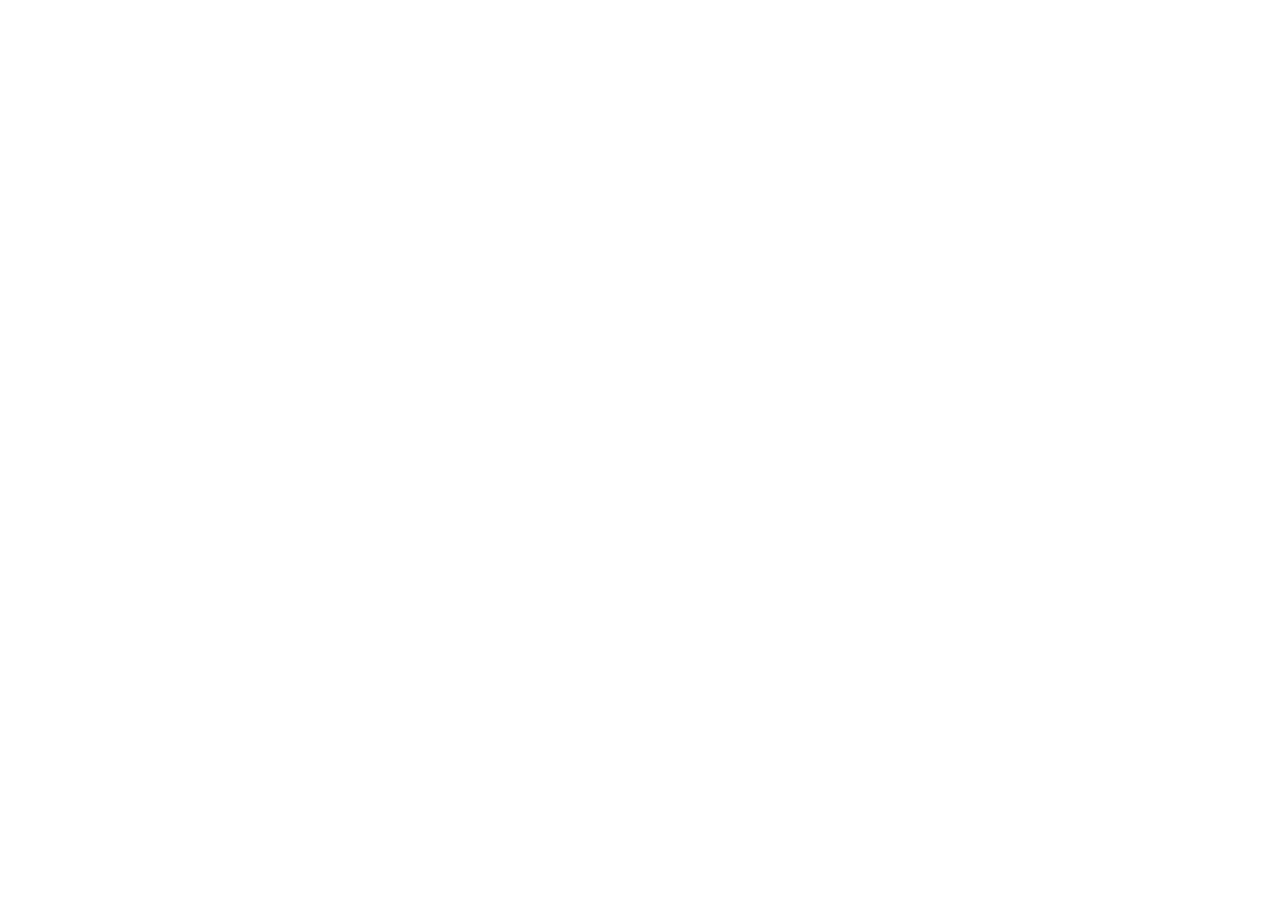
==== delegate-regestration.html @ ee30c1ce "Create delegate-regestration.html" ====
<!DOCTYPE html>
<html>
<head>
    <meta http-equiv="refresh" content="0; url=https://forms.gle/atwPimJ8ywxPMKvJ9" />
    <title>Redirecting to Youth Space 6.0...</title>
</head>
<body>
    <p>If you are not redirected automatically to the registration form, <a href="https://forms.gle/atwPimJ8ywxPMKvJ9">click here</a>.</p>
</body>
</html>
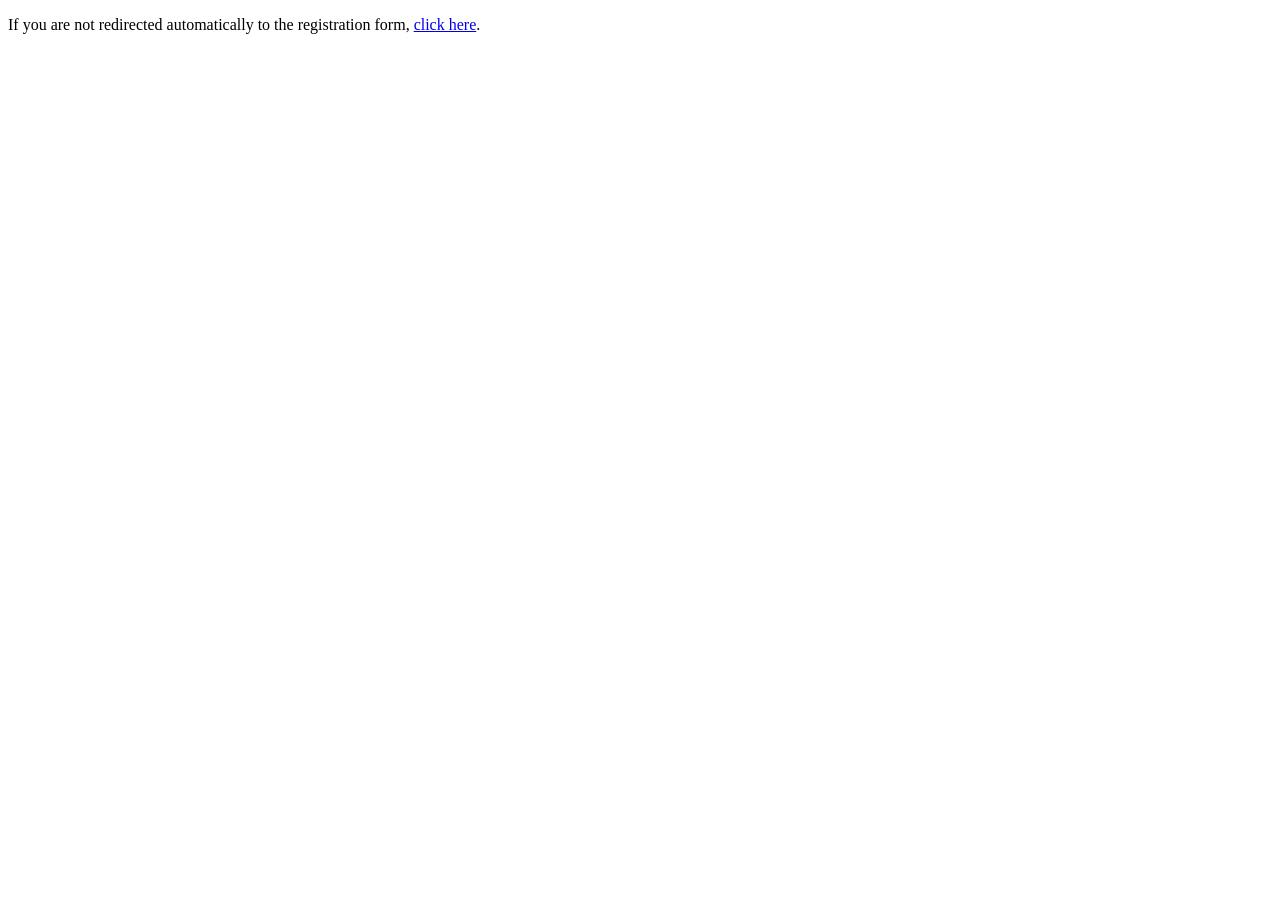
==== commit 4e4698f1: "Update delegate-regestration.html" ====
--- a/delegate-regestration.html
+++ b/delegate-regestration.html
@@ -1,8 +1,17 @@
 <!DOCTYPE html>
 <html>
 <head>
-    <meta http-equiv="refresh" content="0; url=https://forms.gle/atwPimJ8ywxPMKvJ9" />
-    <title>Redirecting to Youth Space 6.0...</title>
+    <title>Youth Space 6.0 Registration</title>
+
+    <!-- 2. The WhatsApp Link Preview Data (Open Graph Tags) -->
+    <meta property="og:title" content="Youth Space 6.0 | Delegate Registration" />
+    <meta property="og:description" content="Join the ultimate youth gathering by AIESEC in University of Ruhuna! Unlock your leadership potential, connect with peers, and create lifelong memories." />
+    <!-- IMPORTANT: Replace the URL below with your actual GitHub Pages image link so the banner shows in WhatsApp! -->
+    <!-- <meta property="og:image" content="https://aiesec-in-ruhuna.github.io/AIESEC-Assets/delegate-banner.png" /> -->
+    <meta property="og:type" content="website" />
+
+    <!-- 3. The Redirect (Set to 2 seconds so they have time to see the loading text) -->
+    <meta http-equiv="refresh" content="2; url=https://forms.gle/atwPimJ8ywxPMKvJ9" />
 </head>
 <body>
     <p>If you are not redirected automatically to the registration form, <a href="https://forms.gle/atwPimJ8ywxPMKvJ9">click here</a>.</p>
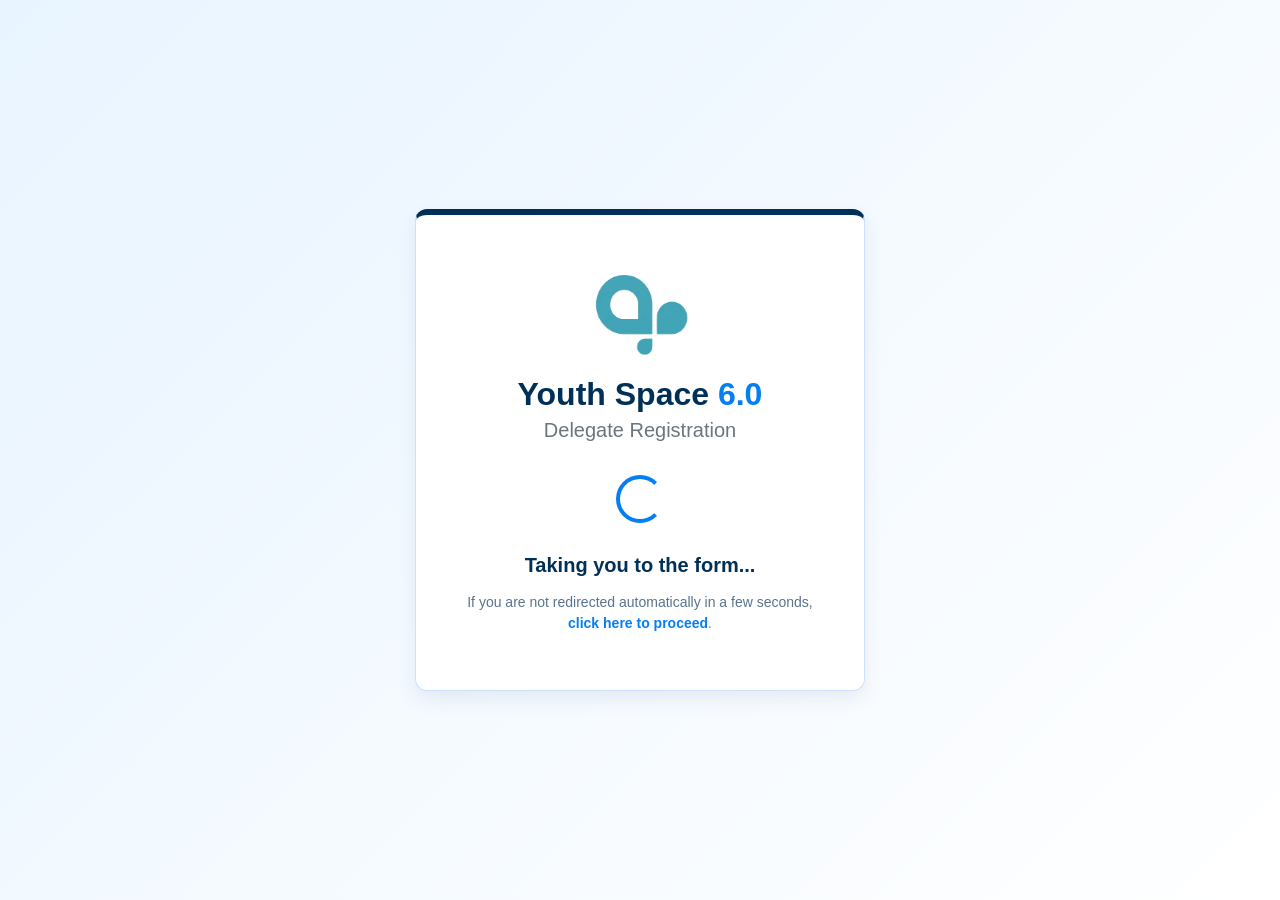
==== commit b9e60b4e: "Update delegate-regestration.html" ====
--- a/delegate-regestration.html
+++ b/delegate-regestration.html
@@ -1,19 +1,112 @@
 <!DOCTYPE html>
-<html>
+<html lang="en">
 <head>
-    <title>Youth Space 6.0 Registration</title>
+    <meta charset="UTF-8">
+    <meta name="viewport" content="width=device-width, initial-scale=1.0">
+    <title>Redirecting | Youth Space 6.0 Registration</title>
+    
+    <!-- Bootstrap 5 CSS -->
+    <link href="https://cdn.jsdelivr.net/npm/bootstrap@5.3.0/dist/css/bootstrap.min.css" rel="stylesheet">
+    
+    <!-- Fallback Meta Redirect (in case JavaScript is disabled) -->
+    <meta http-equiv="refresh" content="3;url=https://forms.gle/atwPimJ8ywxPMKvJ9" />
 
-    <!-- 2. The WhatsApp Link Preview Data (Open Graph Tags) -->
-    <meta property="og:title" content="Youth Space 6.0 | Delegate Registration" />
-    <meta property="og:description" content="Join the ultimate youth gathering by AIESEC in University of Ruhuna! Unlock your leadership potential, connect with peers, and create lifelong memories." />
-    <!-- IMPORTANT: Replace the URL below with your actual GitHub Pages image link so the banner shows in WhatsApp! -->
-    <!-- <meta property="og:image" content="https://aiesec-in-ruhuna.github.io/AIESEC-Assets/delegate-banner.png" /> -->
-    <meta property="og:type" content="website" />
+    <style>
+        body {
+            /* Matches the light blue background of your email templates */
+            background: linear-gradient(135deg, #e8f4ff 0%, #ffffff 100%);
+            min-height: 100vh;
+            display: flex;
+            align-items: center;
+            justify-content: center;
+            font-family: 'Segoe UI', Tahoma, Geneva, Verdana, sans-serif;
+            margin: 0;
+        }
+        
+        .redirect-card {
+            background-color: #ffffff;
+            border-radius: 12px;
+            border: 1px solid #cce0ff;
+            /* AIESEC Dark Blue top border */
+            border-top: 6px solid #003057; 
+            box-shadow: 0 8px 20px rgba(0, 48, 87, 0.08);
+            padding: 40px 30px;
+            text-align: center;
+            max-width: 450px;
+            width: 90%;
+            animation: fadeIn 0.8s ease-out;
+        }
 
-    <!-- 3. The Redirect (Set to 2 seconds so they have time to see the loading text) -->
-    <meta http-equiv="refresh" content="2; url=https://forms.gle/atwPimJ8ywxPMKvJ9" />
+        .brand-title {
+            color: #003057;
+            font-weight: 700;
+            margin-bottom: 5px;
+        }
+
+        .ys-highlight {
+            color: #037ef3;
+        }
+
+        .spinner-custom {
+            /* AIESEC Light Blue spinner */
+            color: #037ef3; 
+            width: 3rem;
+            height: 3rem;
+            margin: 25px 0;
+        }
+
+        .redirect-text {
+            color: #5a738e;
+            font-size: 14px;
+            margin-top: 15px;
+        }
+
+        .manual-link {
+            color: #037ef3;
+            text-decoration: none;
+            font-weight: 600;
+            transition: color 0.2s ease;
+        }
+
+        .manual-link:hover {
+            color: #003057;
+            text-decoration: underline;
+        }
+
+        @keyframes fadeIn {
+            from { opacity: 0; transform: translateY(15px); }
+            to { opacity: 1; transform: translateY(0); }
+        }
+    </style>
 </head>
 <body>
-    <p>If you are not redirected automatically to the registration form, <a href="https://forms.gle/atwPimJ8ywxPMKvJ9">click here</a>.</p>
+
+    <div class="redirect-card">
+        <img src="https://aiesec-in-ruhuna.github.io/YS-6.0/YS LOGO.png" alt="Youth Space Logo" style="max-width: 120px; margin-bottom: 0px;" />
+        <h2 class="brand-title">Youth Space <span class="ys-highlight">6.0</span></h2>
+        <h5 class="text-secondary mb-2">Delegate Registration</h5>
+        
+        <!-- Bootstrap Loading Spinner -->
+        <div class="spinner-border spinner-custom" role="status">
+            <span class="visually-hidden">Loading...</span>
+        </div>
+        
+        <h5 style="color: #003057; font-weight: 600;">Taking you to the form...</h5>
+        
+        <p class="redirect-text">
+            If you are not redirected automatically in a few seconds, <br>
+            <a href="https://forms.gle/atwPimJ8ywxPMKvJ9" class="manual-link">click here to proceed</a>.
+        </p>
+    </div>
+
+    <!-- JavaScript Auto-Redirect -->
+    <script>
+        setTimeout(function() {
+            window.location.href = "https://forms.gle/atwPimJ8ywxPMKvJ9";
+        }, 6000); // 2500 milliseconds = 2.5 seconds delay before redirecting
+    </script>
+
+    <!-- Bootstrap JS (Optional, but good practice if you add tooltips/modals later) -->
+    <script src="https://cdn.jsdelivr.net/npm/bootstrap@5.3.0/dist/js/bootstrap.bundle.min.js"></script>
 </body>
 </html>
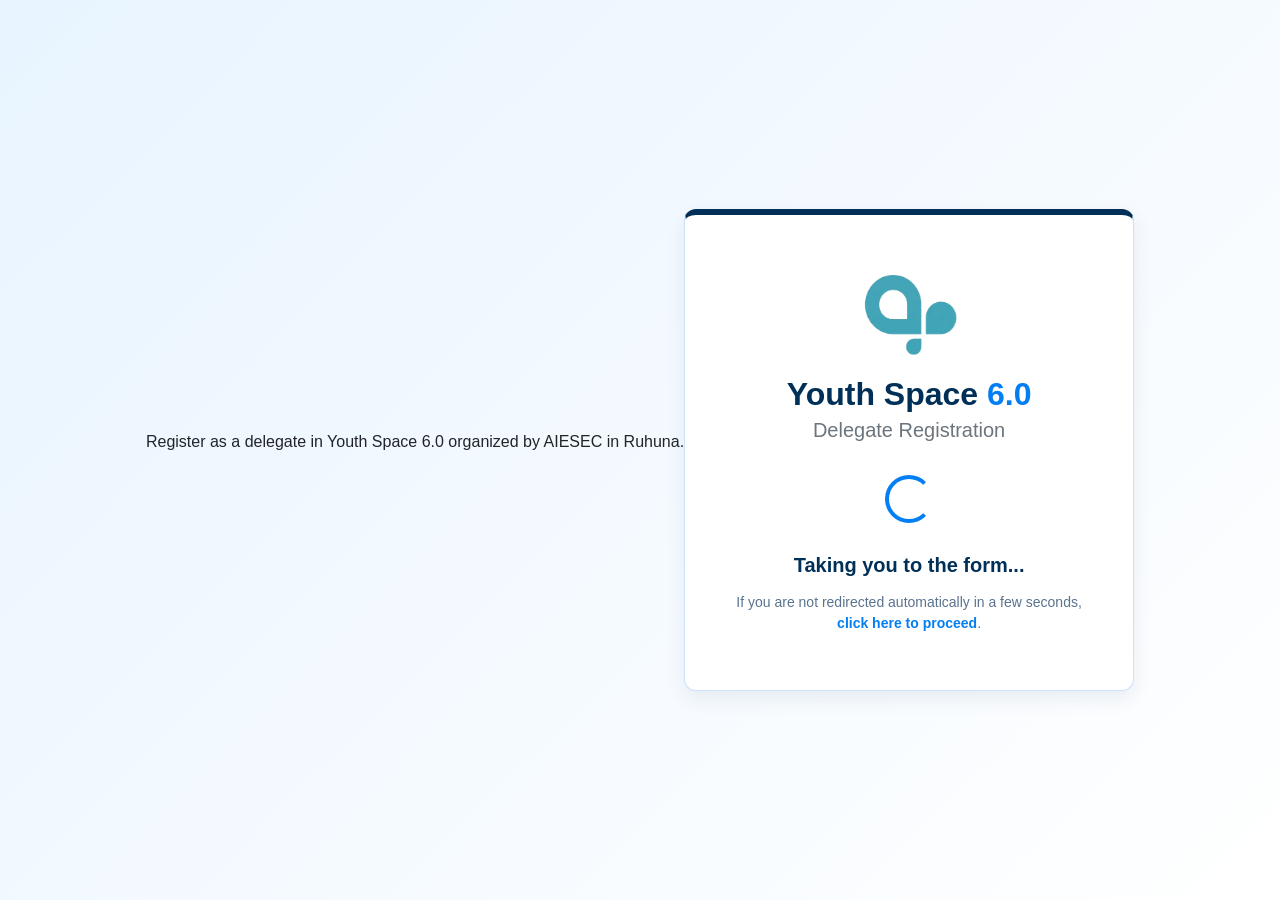
==== commit ba66be2a: "Update delegate-regestration.html" ====
--- a/delegate-regestration.html
+++ b/delegate-regestration.html
@@ -3,7 +3,8 @@
 <head>
     <meta charset="UTF-8">
     <meta name="viewport" content="width=device-width, initial-scale=1.0">
-    <title>Redirecting | Youth Space 6.0 Registration</title>
+    <title>Youth Space 6.0 Registration</title>
+    <p>Register as a delegate in Youth Space 6.0 organized by AIESEC in Ruhuna.</p>
     
     <!-- Bootstrap 5 CSS -->
     <link href="https://cdn.jsdelivr.net/npm/bootstrap@5.3.0/dist/css/bootstrap.min.css" rel="stylesheet">
